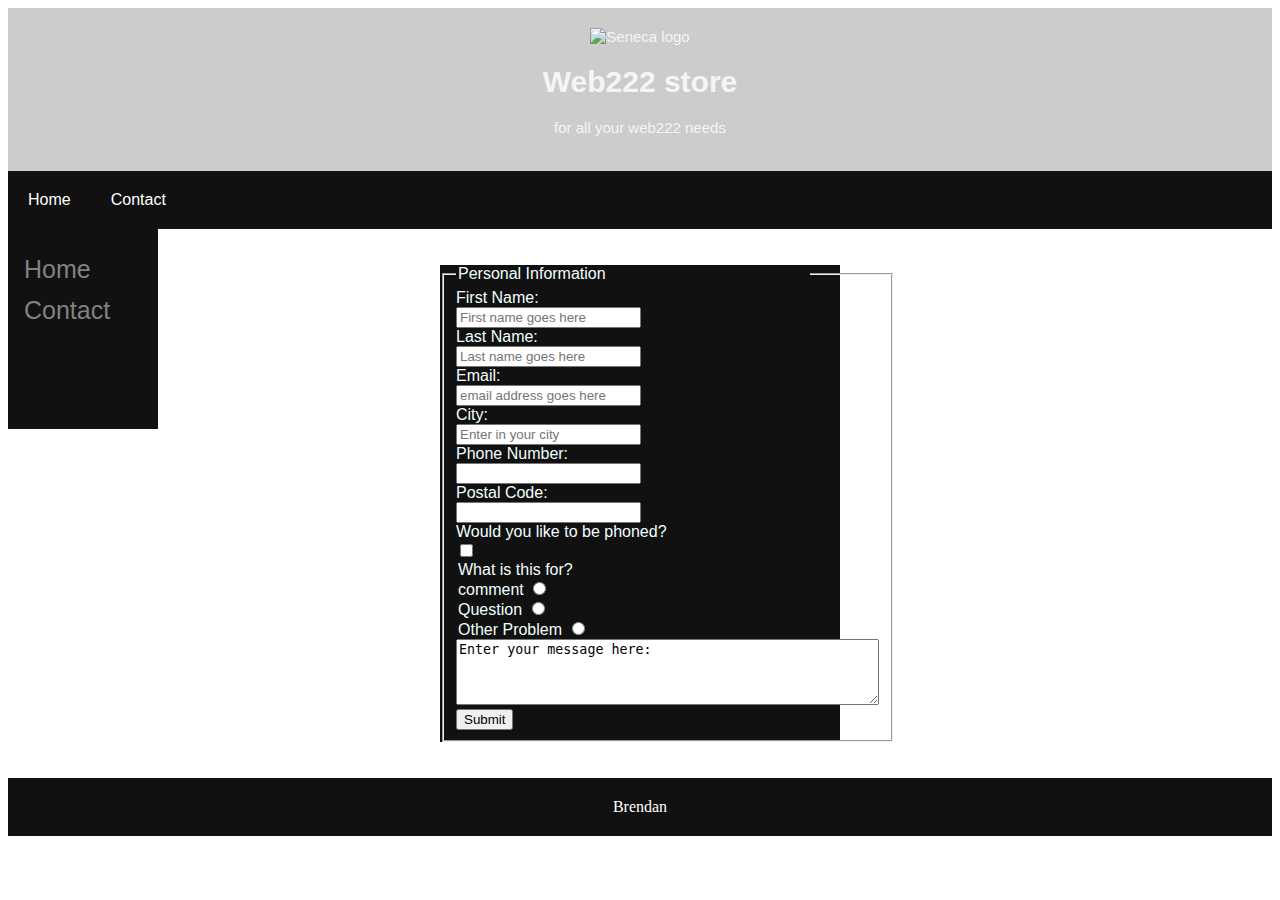
==== contact.html @ f7e28c61 "first commit" ====
<!DOCTYPE html>
<html>
  <head>
    <meta charset="utf-8" />
    <title>WEB222 Store - Contact</title>
    <link rel="stylesheet" href="style.css">
  </head>
  <body>
    <div class="header">
      <img src="images/Seneca.png" alt="Seneca logo" />
      <h1>Web222 store</h1>
      <p>for all your web222 needs</p>
    </div>
    <div class="menu">
      <ul>
        <li><a href="index.html">Home</a></li>
        <li><a href="contact.html">Contact</a></li>        
      </ul>
    </div>

    <div class="sidenav">
      <a href="index.html">Home</a>
      <a href="contact.html">Contact</a>
    </div>
  </br></br>
    <form name="form1" id="data" action="https://httpbin.org/post" method="POST">
      <fieldset>
      <legend>Personal Information</legend>
      <label for="First Name">First Name:</label><br />
      <input type="First Name" name="lastname" placeholder="First name goes here" required /> <br />
      <label for="Last Name">Last Name:</label><br />
      <input type="Last Name" name="lastname" placeholder="Last name goes here" required /><br />
      <label for="Email">Email:</label></br>
      <input type="Email" name="email" placeholder="email address goes here" required /> </br>
      <label for="City">City:</br>
      <input type="City" name="city" placeholder="Enter in your city" required /></br>
      <label for="Phone Number">Phone Number:</label></br>
      <input type="Phone Number" name="phone Number" pattern="[0-9]+" /> </br>
      <label for="Postal Code">Postal Code:</label></br>
      <input type="Postal Code" name="Postal Code" pattern="^([A-Za-z]\d[A-Za-z][-]?\d[A-Za-z]\d)" /> </br>
      <label for="question"> Would you like to be phoned?</label><br>
      <input type="checkbox" id="question" value="phone" name="question"></br>
      <legend>
        <label>What is this for?</label></br>
        <label for="comment">comment</label>
        <input type="radio" id="comment" name="comment" value="comment"></br>
        <label for="question1">Question</label>
        <input type="radio" id="question1" name="question1" value="question"></br>
        <label for="other">Other Problem</label>
        <input type="radio" id="other" name="other" value="other">
      </legend>

      <textarea id="message" rows="4" cols="50">Enter your message here:</textarea>
      <input type="hidden" id="custId" value="Brendan Polius Prosper">

      <button>Submit</button>
      </fieldset>
  
  </form>
</br></br>
  <div class="footer">
    <footer>Brendan</footer>
  </div>
    <!--    

    Part 2: Contact Us Page

    Requirements:

    1. Use the same header/footer, colours, fonts, etc. as your index.html page.
    It should be obvious to the user they they are still on the same site, and that
    contact.html is part of your store.

    2. Include an HTML Form for the user to fill out his or her information along
    with their message to you. Your form should including the following, and all
    fields should be mandatory unless otherwise noted, and use the most appropriate <input> type:
    
        - First Name
        - Last Name
        - Email Address
        - Address
        - City (use a <datalist> for autocomplete of common Canadian cities)
        - Phone Number (must be a valid Canadian Phone Number, use regex)
        - Postal Code (must be a valid Canadian Postal Code, use regex)
        - Checkbox Option to be phoned ("Would you like to be phoned?")
        - Radio Options to specify what this is about: one of "Question",
          "Comment", or "Order Problem". If the user selects "Order Problem",
          dynamically reveal another input box to enter the order number. In the
          case of "Comment" or "Question" hide this input box.
        - A large area to enter the message that they want to send
        - A hidden input field with your name

    3. The form should submit to https://httpbin.org/post using the POST method,
    and only allow the user to submit when all data has been entered and there
    aren't any validation errors.  The data posted to httpbin.org should include
    all data defined in the form above (e.g., visible and hidden fields).

  --></body>
</html>
---- style.css ----
/** Add any CSS you need to this file. */

@media only screen and (max-width:620px) {
  /* For mobile phones: */
  .menu, .main, .right, aside, .ads, .header, .container{
    width:100%;
  }
}

body {
  background-color: white;
}

.dark-mode {
  background-color: grey;
  color: white;
  border-color: white;
}

.button {
  background-color: #4CAF50; /* Green */
  border: none;
  color: white;
  padding: 15px 32px;
  text-align: center;
  text-decoration: none;
  display: inline-block;
  font-size: 16px;
}

.header {
    padding: 20px;
    text-align: center;
    top: 0;
    margin: 0;
    padding-top: 20;
    z-index: 2;
    background-image: url("/images/header-background.jpg");
    background-color: #cccccc;
    color: whitesmoke;
    font-size: 15px;
    font-family: Arial, Helvetica, sans-serif;
    border: black;

}

.header img {
    
    max-width: 15%;
    height: auto;
}

.menu ul {
    position: sticky;
    top: 5;
    width: 100%;
    left: 0;
    list-style-type: none;
    margin: 0;
    padding: 0;
    overflow: hidden;
    background-color: #111;
}

.menu li {
    float: left;
}
  
.menu li a {
    display: block;
    color: white;
    text-align: center;
    padding: 20px 20px;
    text-decoration: none;
    font-family: Arial, Helvetica, sans-serif;
}

.menu li a:hover {
    background-color: black;
}

.sidenav {
    height: 20%;
    width: 150px; 
    position: fixed; 
    left: 5;
    background-color: #111; 
    overflow-x: hidden; 
    padding-top: 20px;
  }
  
  /* The navigation menu links */
  .sidenav a {
    padding: 6px 8px 6px 16px;
    text-decoration: none;
    font-family: Arial, Helvetica, sans-serif;
    font-size: 25px;
    color: #818181;
    display: block;
  }
  
  /* When you mouse over the navigation links, change their color */
  .sidenav a:hover {
    color: #f1f1f1;
  }

  .main {
    margin-left: 160px; /* Same as the width of the sidebar */
    padding: 0px 10px;
  }
  
  /* On smaller screens, where height is less than 450px, change the style of the sidebar (less padding and a smaller font size) */
  @media screen and (max-height: 450px) {
    .sidenav {padding-top: 15px;}
    .sidenav a {font-size: 18px;}
  }

  .description h1 {
      text-align: center;
      font-family: fantasy;
      color: black;
  }

  .description p {
    text-align: center;
    font-family: fantasy;
    color: black;
  }

  .contactheader {
    text-align: center;
  }

  form {
    display:grid;
    margin: auto;
    width: 400px;
    grid-template-columns: 0.3fr 1fr;
    grid-gap: 20px;
    background-color: #111;
    font-family: Arial, Helvetica, sans-serif;
    color: azure;
  }

  legend {
    width: 350px;

  }

  footer {
    background-color: #111;
    text-align: center;
    color: white;
    padding: 20px;
    font-family: Cambria, Cochin, Georgia, Times, 'Times New Roman', serif;
  }

  .footer p {
    font-family: Cambria, Cochin, Georgia, Times, 'Times New Roman', serif;
  }

  #toilet1 {
    border-style: solid;
    border-color: black;
    color: black;
    font-family: Cambria, Cochin, Georgia, Times, 'Times New Roman', serif;
  }

  #toilet1 img {
    height: 100px;
    width: 100px;
    float: left;
    overflow: auto;
  }

  #toilet2 {
    border-style: solid;
    border-color: black;
    color: black;
    font-family: Cambria, Cochin, Georgia, Times, 'Times New Roman', serif;
  }

  #toilet2 img {
    height: 125px;
    width: 125px;
    float: left;
  }
  
  #toilet2 li{
    overflow: auto;
  }

  #toilet3{
    border-style: solid;
    border-color: black;
    color: black;
    font-family: Cambria, Cochin, Georgia, Times, 'Times New Roman', serif;
  }

  #toilet3 img {
    height: 100px;
    width: 100px;
    float: left;
    overflow: auto;
  }

  #toilet3 li {
    overflow: auto;
  }

  #toilet4{
    border-style: solid;
    border-color: black;
    color: black;
    font-family: Cambria, Cochin, Georgia, Times, 'Times New Roman', serif;
  }

  #toilet4 img {
    height: 100px;
    width: 100px;
    float: left;
    overflow: auto;
  }

  #toilet4 li {
    overflow: auto;
  }

  #toilet5{
    border-style: solid;
    border-color: black;
    color: black;
    font-family: Cambria, Cochin, Georgia, Times, 'Times New Roman', serif;
  }

  #toilet5 img {
    height: 100px;
    width: 100px;
    float: left;
    overflow: auto;
  }

  #toilet5 li {
    overflow: auto;
  }

  #toilet6{
    border-style: solid;
    border-color: black;
    color: black;
    font-family: Cambria, Cochin, Georgia, Times, 'Times New Roman', serif;
  }

  #toilet6 img {
    height: 100px;
    width: 100px;
    float: left;
    overflow: auto;
  }

  #toilet6 li {
    overflow: auto;
  }

  #toilet7{
    border-style: solid;
    border-color: black;
    color: black;
    font-family: Cambria, Cochin, Georgia, Times, 'Times New Roman', serif;
  }

  #toilet7 img {
    height: 100px;
    width: 100px;
    float: left;
    overflow: auto;
  }

  #toilet7 li {
    overflow: auto;
  }

  #toilet8{
    border-style: solid;
    border-color: black;
    color: black;
    font-family: Cambria, Cochin, Georgia, Times, 'Times New Roman', serif;
  }

  #toilet8 img {
    height: 100px;
    width: 100px;
    float: left;
    overflow: auto;
  }

  #toilet8 li {
    overflow: auto;
  }

  #toilet9{
    border-style: solid;
    border-color: black;
    color: black;
    font-family: Cambria, Cochin, Georgia, Times, 'Times New Roman', serif;
  }

  #toilet9 img {
    height: 100px;
    width: 100px;
    float: left;
    overflow: auto;
  }

  #toilet9 li {
    overflow: auto;
  }

  #toilet10{
    border-style: solid;
    border-color: black;
    color: black;
    font-family: Cambria, Cochin, Georgia, Times, 'Times New Roman', serif;
  }

  #toilet10 img {
    height: 100px;
    width: 100px;
    float: left;
    overflow: auto;
  }

  #toilet10 li {
    overflow: auto;
  }
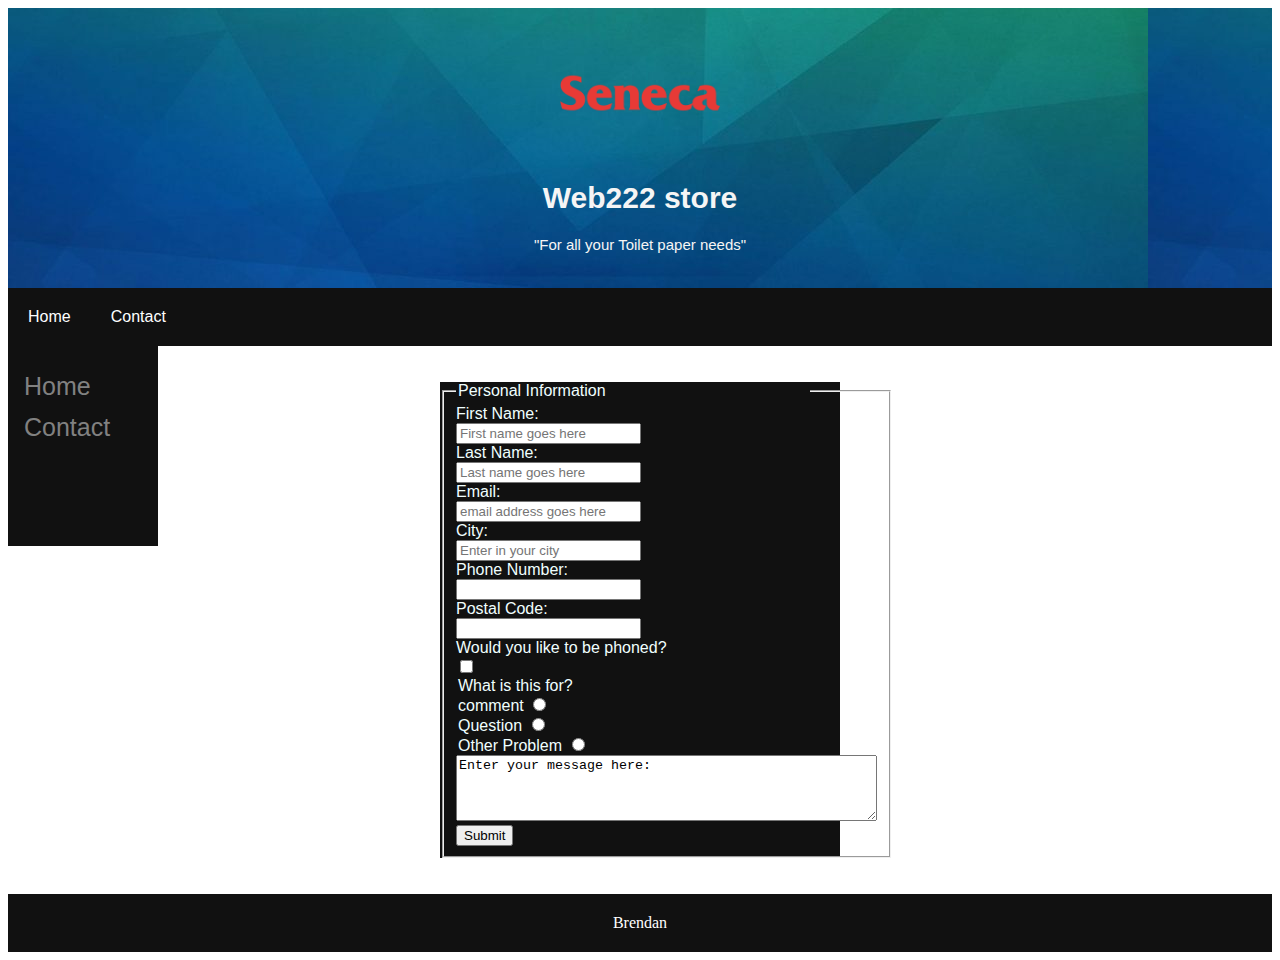
==== commit 59924e59: "Add files via upload" ====
--- a/contact.html
+++ b/contact.html
@@ -2,14 +2,14 @@
 <html>
   <head>
     <meta charset="utf-8" />
-    <title>WEB222 Store - Contact</title>
+    <title>WEB222 Toilet Paper Store - Contact</title>
     <link rel="stylesheet" href="style.css">
   </head>
   <body>
     <div class="header">
       <img src="images/Seneca.png" alt="Seneca logo" />
       <h1>Web222 store</h1>
-      <p>for all your web222 needs</p>
+      <p>"For all your Toilet paper needs"</p>
     </div>
     <div class="menu">
       <ul>
--- a/style.css
+++ b/style.css
@@ -2,7 +2,7 @@
 
 @media only screen and (max-width:620px) {
   /* For mobile phones: */
-  .menu, .main, .right, aside, .ads, .header, .container{
+  .menu, .main, .header, .description, .form {
     width:100%;
   }
 }
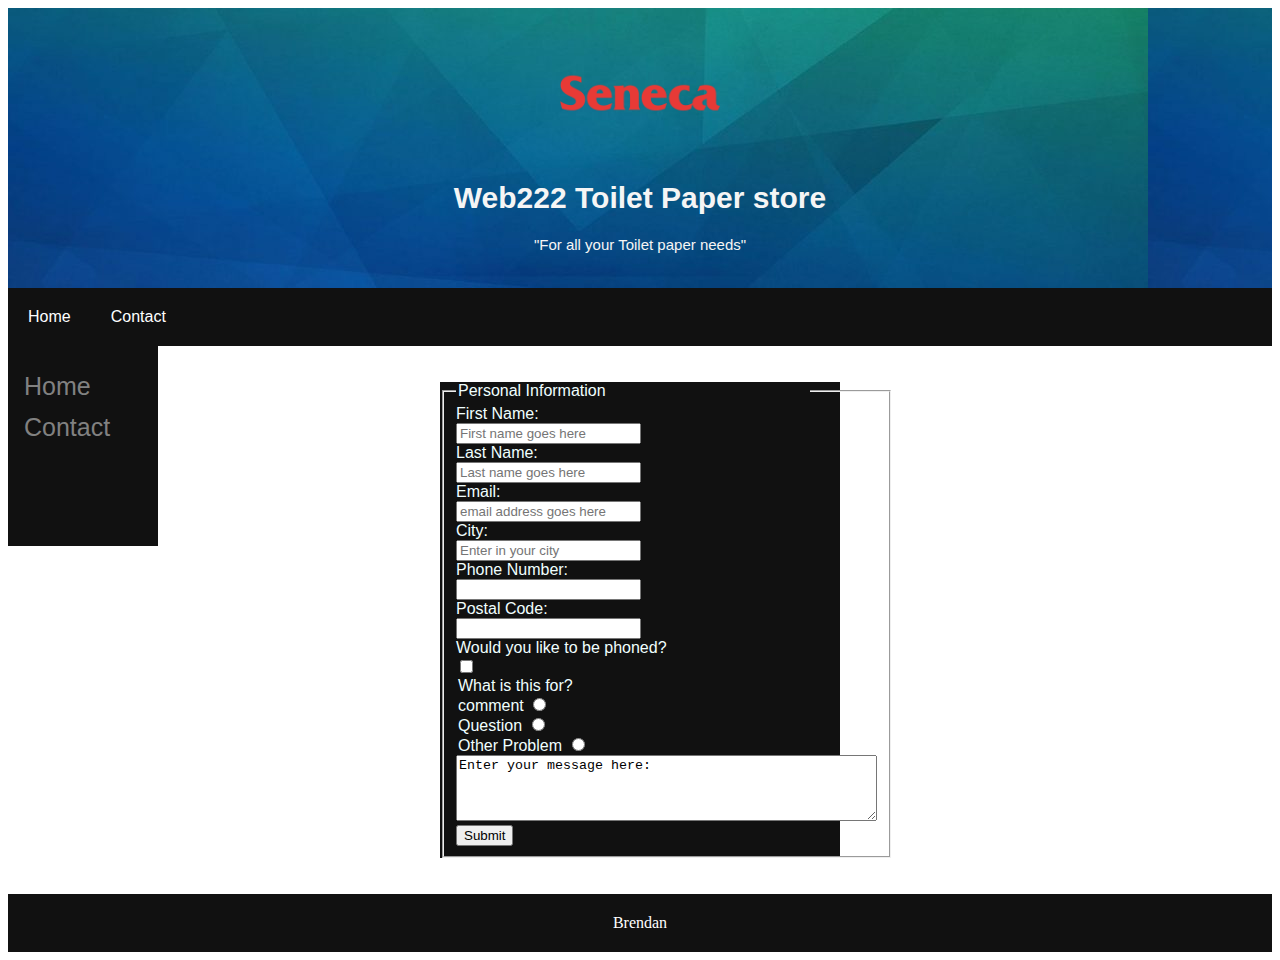
==== commit 10095bd6: "Add files via upload" ====
--- a/contact.html
+++ b/contact.html
@@ -8,7 +8,7 @@
   <body>
     <div class="header">
       <img src="images/Seneca.png" alt="Seneca logo" />
-      <h1>Web222 store</h1>
+      <h1>Web222 Toilet Paper store</h1>
       <p>"For all your Toilet paper needs"</p>
     </div>
     <div class="menu">
